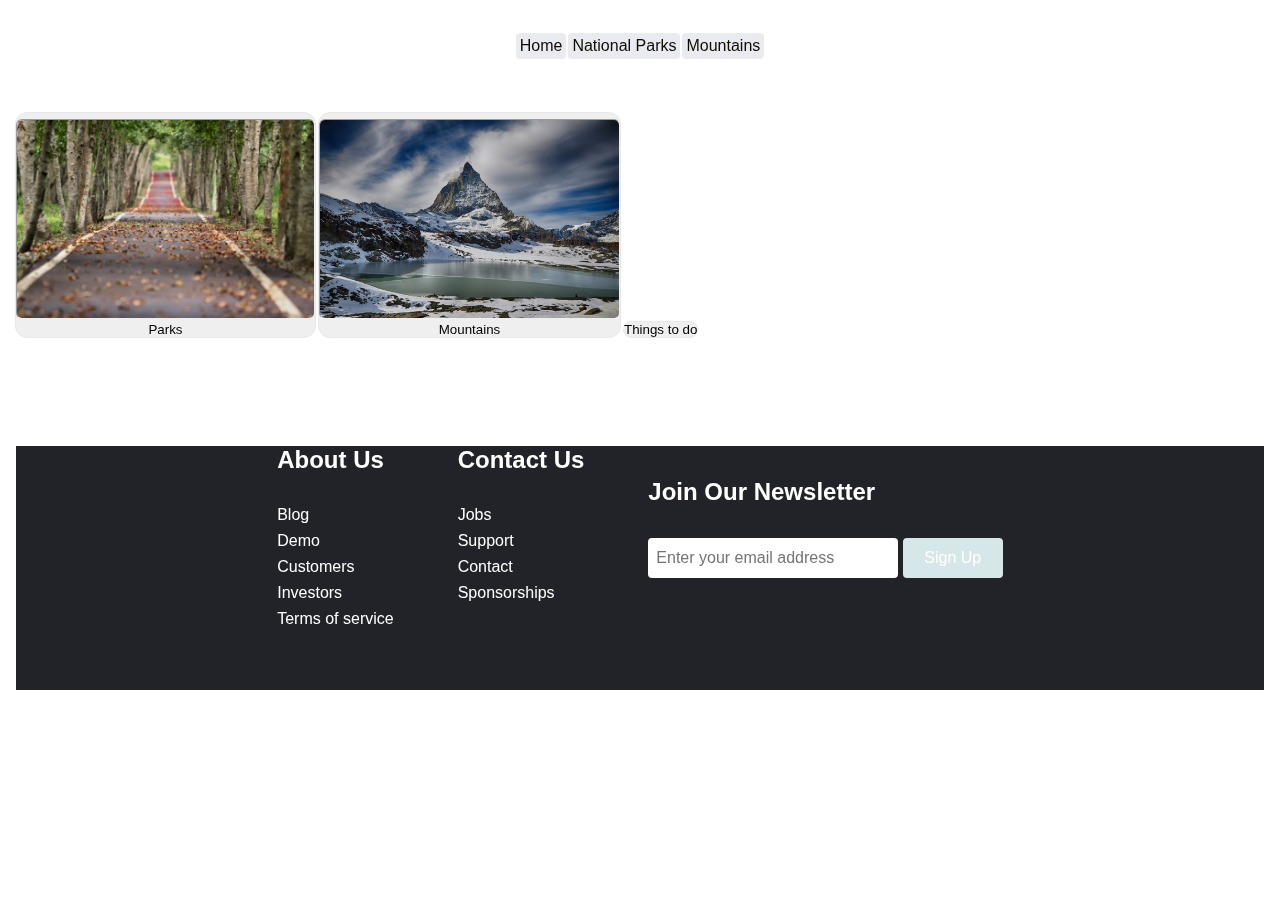
==== index.html @ f69a8e1c "Updated backgrounds" ====
<!DOCTYPE html>
<html lang="en">
<head>
    <meta charset="UTF-8">
    <meta http-equiv="X-UA-Compatible" content="IE=edge">
    <meta name="viewport" content="width=device-width, initial-scale=1.0">
    <title>Outdoor Resorts</title>
    <!-- CSS only -->
    <link href="https://cdn.jsdelivr.net/npm/bootstrap@5.2.2/dist/css/bootstrap.min.css" rel="stylesheet" integrity="sha384-Zenh87qX5JnK2Jl0vWa8Ck2rdkQ2Bzep5IDxbcnCeuOxjzrPF/et3URy9Bv1WTRi" crossorigin="anonymous">
    <link rel="stylesheet" href="styles/main.css">
    <script src="scripts/main.js"></script>
</head>
<body class="home">
    <video id="background-video" autoplay loop muted>
        <source src="images/backgroundvideo1.mp4" type="video/mp4">
        </video>
        
    <nav id="nav"></nav>
    <h1>Welcome To The Great Outdoors</h1>
    <a href="parks.html">
        <button>
            <img src="images/pexels-pixabay-38537.jpg"><br>
            Parks        
        </button>
    </a>
    <a href="mountains.html">
        <button>
            <img src="images/pexels-pixabay-267104.jpg"><br>
            Mountains
        </button>
    </a>
    <a href="ThingToDo.html">
        <button>
            Things to do       
        </button>
    </a>
    <p>
        <br>
        Welcome to the great outdoors where you can experience <br> luxury cabins,
        stunning views, craft breweries and crispy glaciers. <br> Our divserse friendly
        natives and shops will make you feel right at home. <br> If you live anywhere in 
        the Middle East, you are only 90 mile radius from <br> Toronto and Switzerland.
        <br>
    </p>
    <div class="footer-container">
        <div class="footer">
            <div class="footer-heading footer-1">
                <h2>About Us</h2>
                <a href="#">Blog</a>
                <a href="#">Demo</a>
                <a href="#">Customers</a>
                <a href="#">Investors</a>
                <a href="#">Terms of service</a>
            </div>
            <div class="footer-heading footer-2">
                <h2>Contact Us</h2>
                <a href="#">Jobs</a>
                <a href="#">Support</a>
                <a href="#">Contact</a>
                <a href="#">Sponsorships</a>
                        </div>
            <div class="footer-heading footer-3">
                <h2>Social Media</h2>
                <a href="#">Twitter</a>
                <a href="#">Instagram</a>
                <a href="#">Facebook</a>
                <a href="#">YouTube</a>
            </div>
            <div class="footer-email-form">
                <h2>Join Our Newsletter</h2>
                <input type="email" placeholder= "Enter your email address" id="footer-email">
                <input type="submit" value="Sign Up" id="footer-email-btn">
            </div>
        </div>
    </div>
</body>
</html>
---- styles/main.css ----
body{
    padding: 1em;
    background-image: url("/ENJOYTHEOUTDOORS/images/Earth_Goddess.jpeg");
    font-family: 'Trebuchet MS', 'Lucida Sans Unicode', 'Lucida Grande', 'Lucida Sans', Arial, sans-serif;
}
nav{
    text-align: center;
    display: block;
    margin: 1em
}
a{
    text-decoration: none;
}
nav a{
    background-color: rgb(234, 234, 241);
    color: rgb(15, 12, 5);
    font-size: 1em;
    padding: 0.25em;
    margin: 1px;
    border-radius: 0.25em;
    display: inline-block;
}
    .card{
        margin: 3px 9px 9px 3px;
        padding: 0.5rem;
        border-radius: 1rem;
        width: 160px;
        min-height: 80px;
        display: inline-flex;
        box-shadow: 1px 1px 0px 0px rgba(0,0,0,0.5);
    }
    .card img{
        width: 100%;
        object-fit: contain;
        border-radius: 0.5rem;
        border: 1px inset;
    }
    .home img{
        margin-top: 6px;
        max-width: 40vw;
        border-radius: 6px;
        border: 1px inset;
        height: 200px;
        object-fit: cover;
    }
    .home button{
        border: none;
        border-radius: 12px;
        box-shadow: 0 0 1px 1px rgba(0,0,0,0.1);
    }
    
    * {
        padding: 0;
        margin: 0;
        box-sizing: border-box;
        font-family: Arial, Helvetica, sans-serif;
    }
    
    .footer-container {
        background-color: #212329;
        padding-bottom: 4rem;
    }
    
    .footer {
        width: 70%;
        height: 20vh;
        background-color: #212329;
        color: #fff;
        display: flex;
        justify-content: center;
        flex-wrap: wrap;
        margin: 0 auto;
    }
    
    .footer-heading {
        display: flex;
        flex-direction: column;
        margin-right: 4rem;
    }
    
    .footer-heading h2 {
        margin-bottom: 2rem;
    }
    
    .footer-heading a {
    color: #fff;
    text-decoration: none;
    margin-bottom: 0.5rem;
    }
    
    footer-heading a:hover {
        color: rgb(98, 113, 248);
        transition: 0.3s ease-out;
    }
    
    .footer-email-form h2 {
        margin-bottom: 2rem;
    }
    
    #footer-email {
        width: 250px;
        height: 40px;
        border-radius: 4px;
        outline: none;
        border: none;
        padding-left: 0.5rem;
        font-size: 1rem;
        margin-bottom: 1rem;
    }
    
    #footer-email-btn {
        width: 100px;
        height: 40px;
        border-radius: 4px;
        background-color: #d6e7e9;
        outline: none;
        border: none;
        color: #fff;
        font-size: 1rem;
    }
    
    #footer-email-btn:hover {
        cursor: pointer;
        background-color: #337af1;
        transition: all 0.4s ease-out;
    }
    
    @media screen and (max-width: 1150px) {
        .footer {
        height: 50vh;
        }
        .footer-email-form {
            margin-top: 4rem;
        }
    }
    
    @media screen and (max-width: 820px) {
        .footer {
    padding-top: 2rem;    }
        
    }
    
    @media screen and (max-width: 7200px) {
        .footer-3 {
        display: none;
        }
        .footer-email-form {
            margin-top: 2rem;
        }
    }

    #background-video {
        width: 100vw;
        height: 100vh;
        object-fit: cover;
        position: fixed;
        left: 0;
        right: 0;
        top: 0;
        bottom: 0;
        z-index: -1;
      }
      
    h1 {
       color: #fff;
    }

    p {
        color: #fff;
    }

    #background2 {
            width: 100vw;
            height: 100vh;
            object-fit: cover;
            position: fixed;
            left: 0;
            right: 0;
            top: 0;
            bottom: 0;
            z-index: -1;
          }

          .btn-margin-left {
            margin-left: 12px;
          }
          .btn-margin-right {
            margin-right: 12px;
          }
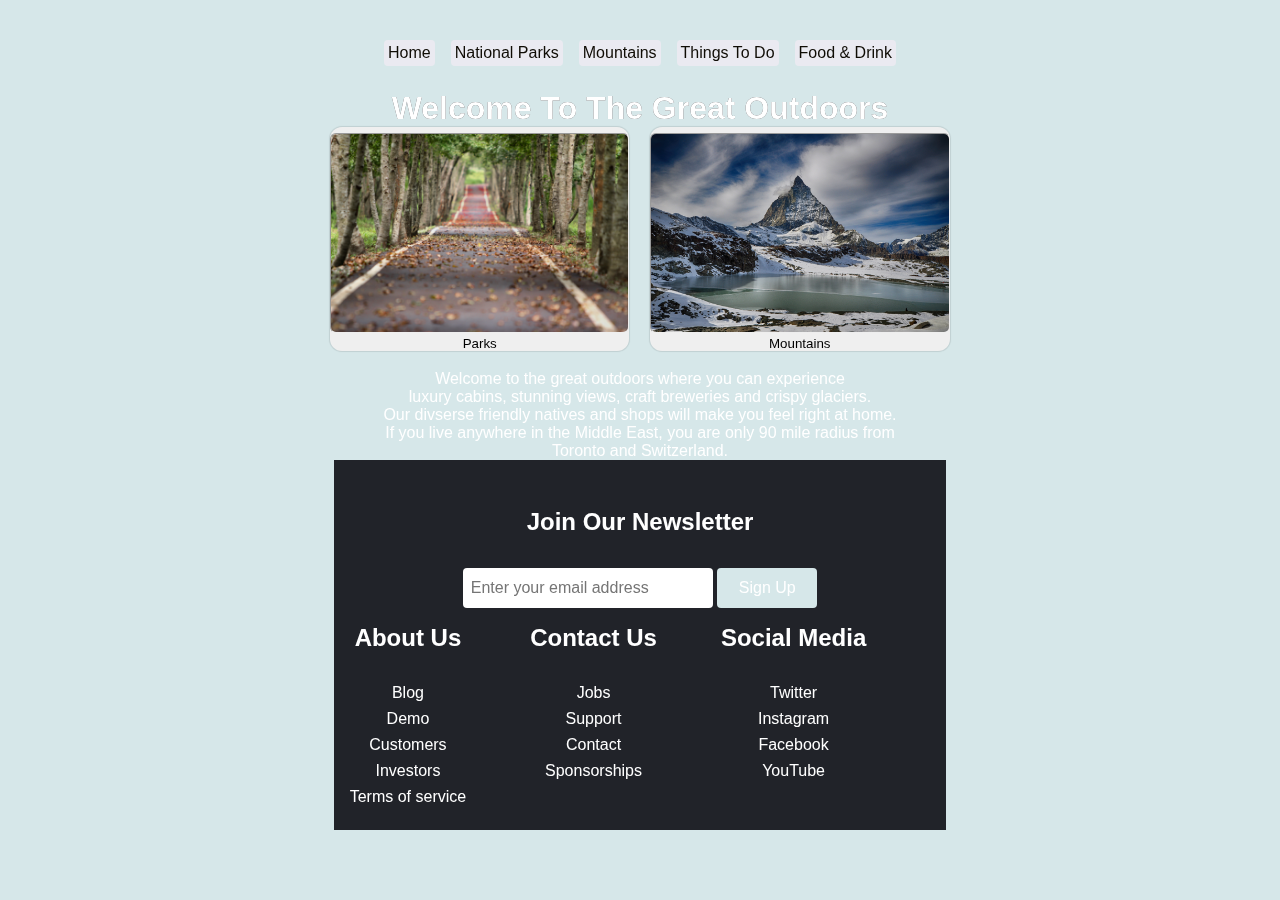
==== commit 237dc6d2: "final touches" ====
--- a/index.html
+++ b/index.html
@@ -1,49 +1,53 @@
+<!DOCTYPE html>
+<html lang="en">
 
-    <!DOCTYPE html>
-<html lang="en">
 <head>
     <meta charset="UTF-8">
     <meta http-equiv="X-UA-Compatible" content="IE=edge">
     <meta name="viewport" content="width=device-width, initial-scale=1.0">
     <title>Outdoor Resorts</title>
     <!-- CSS only -->
-    <link href="https://cdn.jsdelivr.net/npm/bootstrap@5.2.2/dist/css/bootstrap.min.css" rel="stylesheet" integrity="sha384-Zenh87qX5JnK2Jl0vWa8Ck2rdkQ2Bzep5IDxbcnCeuOxjzrPF/et3URy9Bv1WTRi" crossorigin="anonymous">
+    <link href="https://cdn.jsdelivr.net/npm/bootstrap@5.2.2/dist/css/bootstrap.min.css" rel="stylesheet"
+        integrity="sha384-Zenh87qX5JnK2Jl0vWa8Ck2rdkQ2Bzep5IDxbcnCeuOxjzrPF/et3URy9Bv1WTRi" crossorigin="anonymous">
     <link rel="stylesheet" href="styles/main.css">
     <script src="scripts/main.js"></script>
 </head>
+
 <body class="home">
     <video id="background-video" autoplay loop muted>
         <source src="images/backgroundvideo1.mp4" type="video/mp4">
-        </video>
-        
-    <nav id="nav"></nav>
-    <h1>Welcome To The Great Outdoors</h1>
-    <a href="parks.html">
-        <button>
-            <img src="images/pexels-pixabay-38537.jpg"><br>
-            Parks        
-        </button>
-    </a>
-    <a href="mountains.html">
-        <button>
-            <img src="images/pexels-pixabay-267104.jpg"><br>
-            Mountains
-        </button>
-    </a>
-    <a href="ThingToDo.html">
-        <button>
-            Things to do       
-        </button>
-    </a>
+    </video>
+
+    <div class="center-me">
+        <nav id="nav"></nav>
+        <h1>Welcome To The Great Outdoors</h1>
+        <a href="parks.html">
+            <button>
+                <img src="images/pexels-pixabay-38537.jpg"><br>
+                Parks
+            </button>
+        </a>
+        <a href="mountains.html">
+            <button>
+                <img src="images/pexels-pixabay-267104.jpg"><br>
+                Mountains
+            </button>
+        </a>
+    </div>
     <p>
         <br>
         Welcome to the great outdoors where you can experience <br> luxury cabins,
         stunning views, craft breweries and crispy glaciers. <br> Our divserse friendly
-        natives and shops will make you feel right at home. <br> If you live anywhere in 
+        natives and shops will make you feel right at home. <br> If you live anywhere in
         the Middle East, you are only 90 mile radius from <br> Toronto and Switzerland.
         <br>
     </p>
     <div class="footer-container">
+        <div class="footer-email-form">
+            <h2>Join Our Newsletter</h2>
+            <input type="email" placeholder="Enter your email address" id="footer-email">
+            <input type="submit" value="Sign Up" id="footer-email-btn">
+        </div>
         <div class="footer">
             <div class="footer-heading footer-1">
                 <h2>About Us</h2>
@@ -59,7 +63,7 @@
                 <a href="#">Support</a>
                 <a href="#">Contact</a>
                 <a href="#">Sponsorships</a>
-                        </div>
+            </div>
             <div class="footer-heading footer-3">
                 <h2>Social Media</h2>
                 <a href="#">Twitter</a>
@@ -67,12 +71,8 @@
                 <a href="#">Facebook</a>
                 <a href="#">YouTube</a>
             </div>
-            <div class="footer-email-form">
-                <h2>Join Our Newsletter</h2>
-                <input type="email" placeholder= "Enter your email address" id="footer-email">
-                <input type="submit" value="Sign Up" id="footer-email-btn">
-            </div>
         </div>
     </div>
 </body>
-</html>
+
+</html>--- a/styles/main.css
+++ b/styles/main.css
@@ -1,6 +1,7 @@
 body{
     padding: 1em;
-    background-image: url("/ENJOYTHEOUTDOORS/images/Earth_Goddess.jpeg");
+    text-align: center;
+    background-color: #d6e7e9;
     font-family: 'Trebuchet MS', 'Lucida Sans Unicode', 'Lucida Grande', 'Lucida Sans', Arial, sans-serif;
 }
 nav{
@@ -16,12 +17,12 @@
     color: rgb(15, 12, 5);
     font-size: 1em;
     padding: 0.25em;
-    margin: 1px;
+    margin: 10px;
     border-radius: 0.25em;
     display: inline-block;
 }
     .card{
-        margin: 3px 9px 9px 3px;
+        margin: 1rem;
         padding: 0.5rem;
         border-radius: 1rem;
         width: 160px;
@@ -59,11 +60,15 @@
     .footer-container {
         background-color: #212329;
         padding-bottom: 4rem;
+        color: white;
+        width: fit-content;
+        margin: auto;
+        padding: 1rem;
     }
     
     .footer {
-        width: 70%;
-        height: 20vh;
+        width: fit-content;
+        /* height: 20vh; */
         background-color: #212329;
         color: #fff;
         display: flex;
@@ -142,7 +147,7 @@
     
     @media screen and (max-width: 7200px) {
         .footer-3 {
-        display: none;
+        /* display: none; */
         }
         .footer-email-form {
             margin-top: 2rem;
@@ -163,6 +168,7 @@
       
     h1 {
        color: #fff;
+       text-shadow: 0 0 #212329; 
     }
 
     p {
@@ -181,10 +187,21 @@
             z-index: -1;
           }
 
-          .btn-margin-left {
+          /* .btn-margin-left {
             margin-left: 12px;
           }
           .btn-margin-right {
             margin-right: 12px;
-          }
-    +          } */
+
+          .center-me {
+            text-align: center;
+          }
+
+          .center-me a {
+            margin: 0.5rem;
+          }
+
+          #results {
+            min-height: 50vh;
+          }